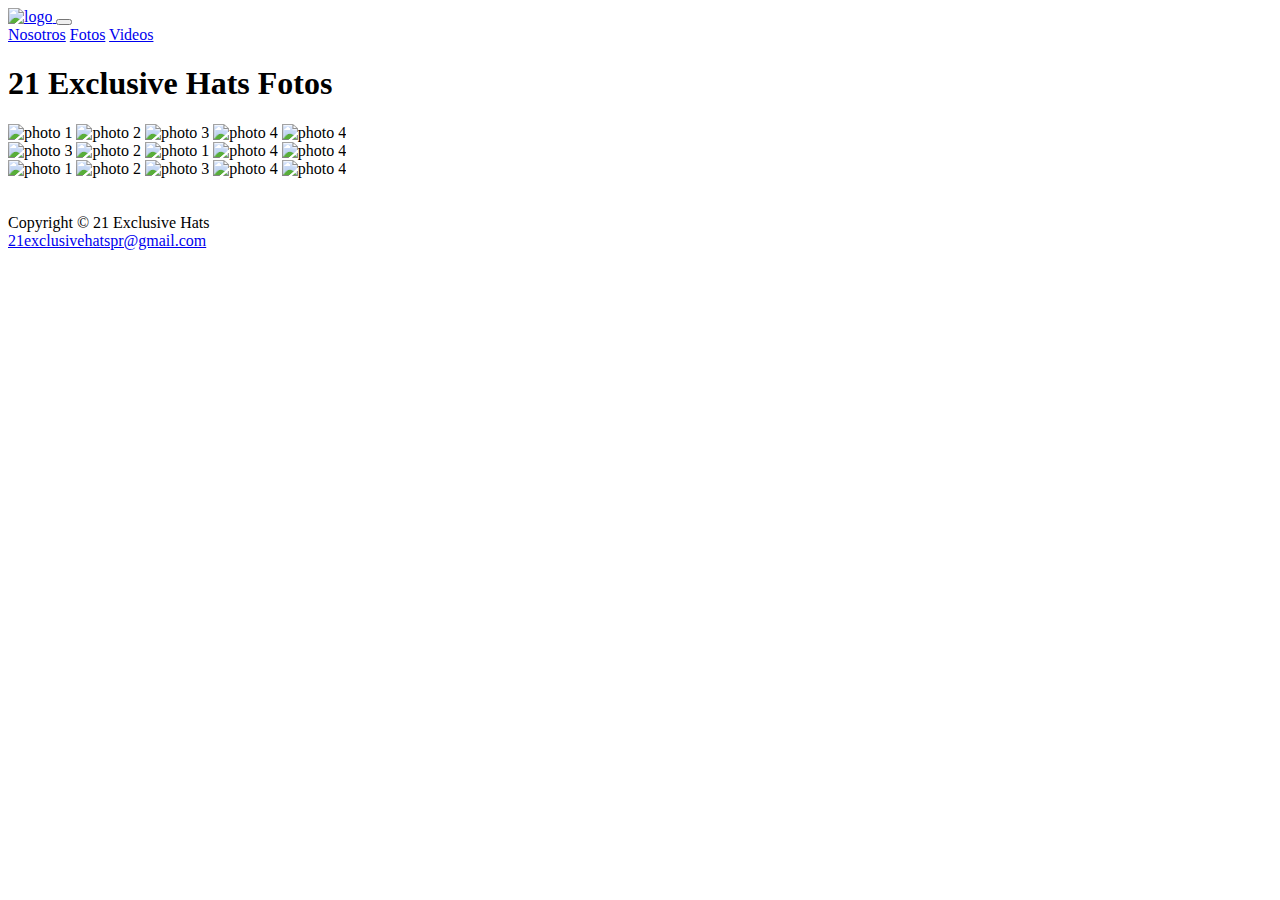
==== fotos.html @ 2a9c5bf7 "Add files via upload" ====
<!DOCTYPE html>
<html lang="es">
<head>
    <meta charset="UTF-8">
    <meta http-equiv="X-UA-Compatible" content="IE=edge">
    <meta name="viewport" content="width=device-width, initial-scale=1.0">
    <title>21 Exclusive Hats Fotos</title>
    <link rel="shortcut icon" href="img/favicon.ico">
    <link href="https://cdn.jsdelivr.net/npm/bootstrap@5.1.0/dist/css/bootstrap.min.css" rel="stylesheet" integrity="sha384-KyZXEAg3QhqLMpG8r+8fhAXLRk2vvoC2f3B09zVXn8CA5QIVfZOJ3BCsw2P0p/We" crossorigin="anonymous">
</head>

<body class="bg-dark">
    <nav class="navbar navbar-expand-lg navbar-dark bg-dark">
        <div class="container-fluid">
          <a class="navbar-brand" href="index.html">
            <img src="/img/logo.jpg" alt="logo" style="max-height: 200px; max-width: 200px;">
          </a>
          <button class="navbar-toggler" type="button" data-bs-toggle="collapse" data-bs-target="#navbarNavAltMarkup" aria-controls="navbarNavAltMarkup" aria-expanded="false" aria-label="Toggle navigation">
            <span class="navbar-toggler-icon"></span>
          </button>
          <div class="collapse navbar-collapse" id="navbarNavAltMarkup">
            <div class="navbar-nav nav-fill w-100">
              <a class="nav-link active" aria-current="page" href="index.html">Nosotros</a>
              <a class="nav-link" href="fotos.html">Fotos</a>
              <a class="nav-link" href="videos.html">Videos</a>
            </div>
          </div>
        </div>
      </nav> 

      <header>
        <div class="text-center bg-dark text-light">
          <h1 class="py-3 fw-bolder fst-italic">21 Exclusive Hats Fotos</h1>
        </div>
      </header>

      <nav class="bg-dark">
        <div class="container-fluid text-center">
            <div class="row">
              <div class="column">
                <img alt="photo 1" src="img/1.jpg"/>
                <img alt="photo 2" src="img/2.jpg"/>
                <img alt="photo 3" src="img/3.jpg"/>
                <img alt="photo 4" src="img/4.jpg"/>
                <img alt="photo 4" src="img/15.jpg"/>
              </div>
            
              <div class="column">
                <img alt="photo 3" src="img/6.jpg"/>
                <img alt="photo 2" src="img/5.jpg"/>
                <img alt="photo 1" src="img/8.jpg"/>
                <img alt="photo 4" src="img/7.jpg"/>
                <img alt="photo 4" src="img/14.jpg"/>
              </div>

              <div class="column">
                <img alt="photo 1" src="img/9.jpg"/>
                <img alt="photo 2" src="img/10.jpg"/>
                <img alt="photo 3" src="img/11.jpg"/>
                <img alt="photo 4" src="img/12.jpg"/>
                <img alt="photo 4" src="img/13.jpg"/>
              </div>
            </div>
        </div><br><br>
      </nav>

      <header>
        <footer class="py-2 text-center bg-dark text-light fst-italic fw-bold">
          Copyright &copy; 21 Exclusive Hats<br>
          <a href="mailto:21exclusivehatspr@gmail.com">21exclusivehatspr@gmail.com</a>
        </footer>
      </header>
      
    <script src="https://cdn.jsdelivr.net/npm/bootstrap@5.1.0/dist/js/bootstrap.bundle.min.js" integrity="sha384-U1DAWAznBHeqEIlVSCgzq+c9gqGAJn5c/t99JyeKa9xxaYpSvHU5awsuZVVFIhvj" crossorigin="anonymous"></script>
</body>
</html>
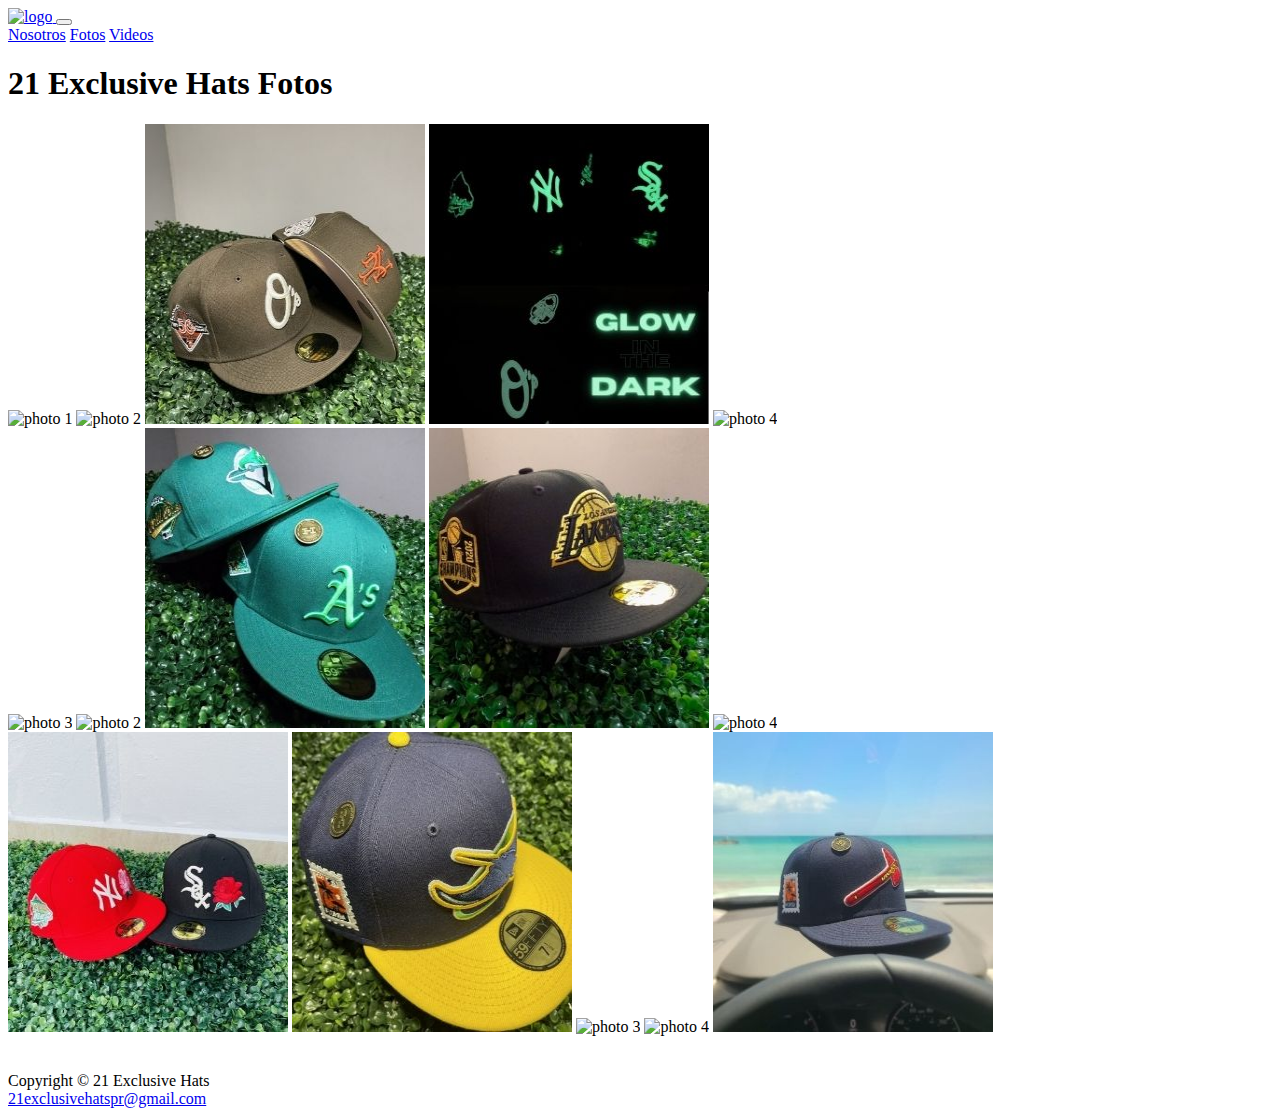
==== commit 28ddddb7: "Add files via upload" ====
--- a/fotos.html
+++ b/fotos.html
@@ -5,15 +5,15 @@
     <meta http-equiv="X-UA-Compatible" content="IE=edge">
     <meta name="viewport" content="width=device-width, initial-scale=1.0">
     <title>21 Exclusive Hats Fotos</title>
-    <link rel="shortcut icon" href="img/favicon.ico">
     <link href="https://cdn.jsdelivr.net/npm/bootstrap@5.1.0/dist/css/bootstrap.min.css" rel="stylesheet" integrity="sha384-KyZXEAg3QhqLMpG8r+8fhAXLRk2vvoC2f3B09zVXn8CA5QIVfZOJ3BCsw2P0p/We" crossorigin="anonymous">
+    <link rel="shortcut icon" href="img/favicono.png">
 </head>
 
 <body class="bg-dark">
     <nav class="navbar navbar-expand-lg navbar-dark bg-dark">
         <div class="container-fluid">
           <a class="navbar-brand" href="index.html">
-            <img src="/img/logo.jpg" alt="logo" style="max-height: 200px; max-width: 200px;">
+            <img src="img/logo.jpg" alt="logo" style="max-height: 100px; max-width: 100px;">
           </a>
           <button class="navbar-toggler" type="button" data-bs-toggle="collapse" data-bs-target="#navbarNavAltMarkup" aria-controls="navbarNavAltMarkup" aria-expanded="false" aria-label="Toggle navigation">
             <span class="navbar-toggler-icon"></span>
@@ -38,27 +38,27 @@
         <div class="container-fluid text-center">
             <div class="row">
               <div class="column">
-                <img alt="photo 1" src="img/1.jpg"/>
-                <img alt="photo 2" src="img/2.jpg"/>
-                <img alt="photo 3" src="img/3.jpg"/>
-                <img alt="photo 4" src="img/4.jpg"/>
-                <img alt="photo 4" src="img/15.jpg"/>
+                <img alt="photo 1" src="img/1.jpg" width="280" height="300"/>
+                <img alt="photo 2" src="img/2.jpg" width="280" height="300"/>
+                <img alt="photo 3" src="img/3.jpg" width="280" height="300"/>
+                <img alt="photo 4" src="img/4.jpg" width="280" height="300"/>
+                <img alt="photo 4" src="img/15.jpg" width="280" height="300"/>
               </div>
             
               <div class="column">
-                <img alt="photo 3" src="img/6.jpg"/>
-                <img alt="photo 2" src="img/5.jpg"/>
-                <img alt="photo 1" src="img/8.jpg"/>
-                <img alt="photo 4" src="img/7.jpg"/>
-                <img alt="photo 4" src="img/14.jpg"/>
+                <img alt="photo 3" src="img/6.jpg" width="280" height="300"/>
+                <img alt="photo 2" src="img/5.jpg" width="280" height="300"/>
+                <img alt="photo 1" src="img/8.jpg" width="280" height="300"/>
+                <img alt="photo 4" src="img/7.jpg" width="280" height="300"/>
+                <img alt="photo 4" src="img/14.jpg" width="280" height="300"/>
               </div>
 
               <div class="column">
-                <img alt="photo 1" src="img/9.jpg"/>
-                <img alt="photo 2" src="img/10.jpg"/>
-                <img alt="photo 3" src="img/11.jpg"/>
-                <img alt="photo 4" src="img/12.jpg"/>
-                <img alt="photo 4" src="img/13.jpg"/>
+                <img alt="photo 1" src="img/9.jpg" width="280" height="300"/>
+                <img alt="photo 2" src="img/10.jpg" width="280" height="300"/>
+                <img alt="photo 3" src="img/11.jpg" width="280" height="300"/>
+                <img alt="photo 4" src="img/12.jpg" width="280" height="300"/>
+                <img alt="photo 4" src="img/13.jpg" width="280" height="300"/>
               </div>
             </div>
         </div><br><br>
